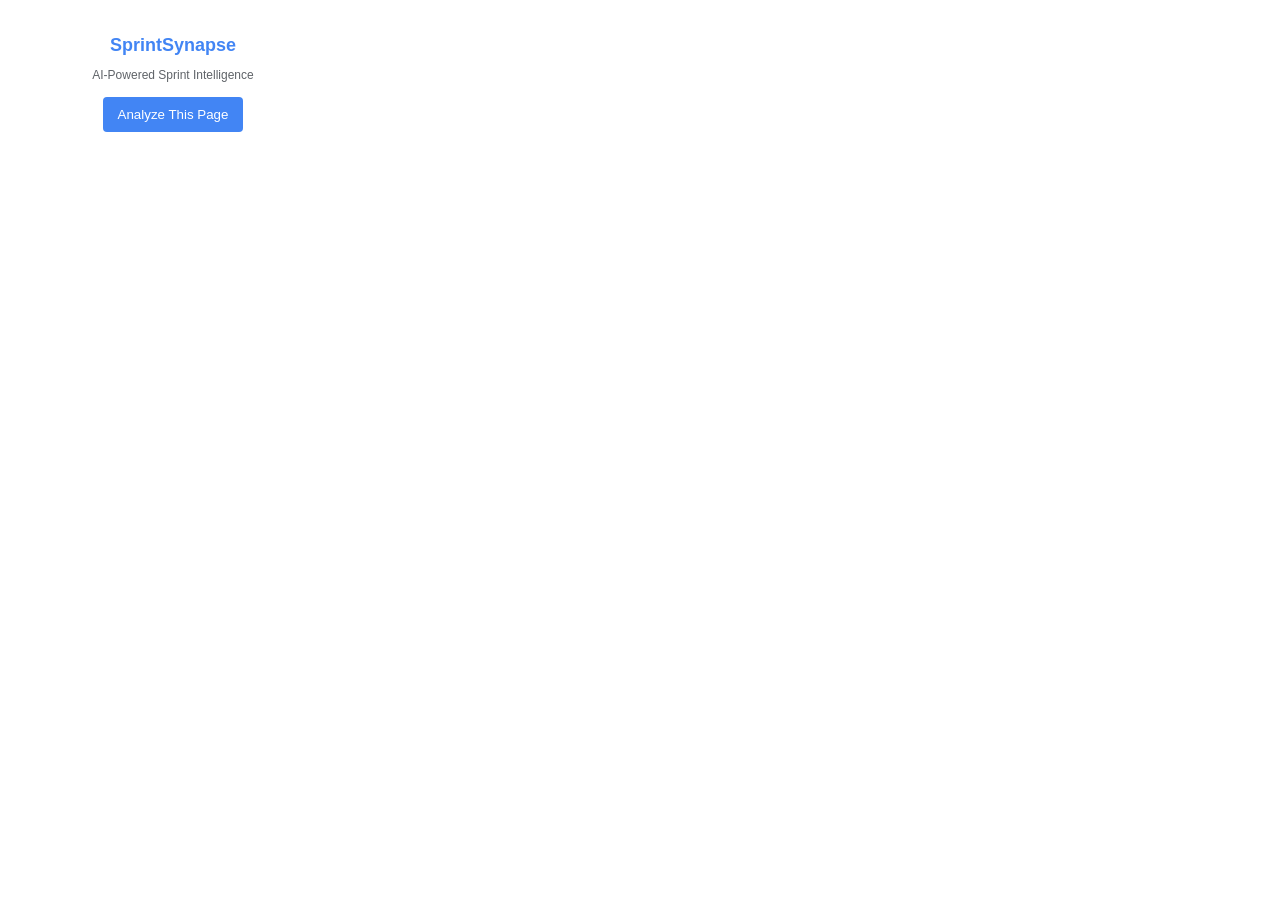
==== popup.html @ 00f51eff "create files for initial extension test" ====
<!DOCTYPE html>
<html>
	<head>
		<meta charset="utf-8">
		<title>SprintSynapse</title>
		<link rel="stylesheet" href="popup.css">
	</head>
	<body>
		<div class="container">
			<h1>SprintSynapse</h1>
			<p>AI-Powered Sprint Intelligence</p>
			<button id="analyze-page">Analyze This Page</button>
			<div id="result"></div>
		</div>
		<script src="popup.js"></script>
	</body>
</html>
---- popup.css ----
body {
	    width: 300px; /* Sets the popup's width */
	    padding: 15px;
	    font-family: Arial, sans-serif;
    }
    
    .container {
	    text-align: center;
    }
    
    h1 {
	    color: #4285f4; /* Google Blue */
	    font-size: 18px;
	    margin-bottom: 5px;
    }
    
    p {
	    color: #5f6368;
	    font-size: 12px;
	    margin-bottom: 15px;
    }
    
    #analyze-page {
	    background-color: #4285f4;
	    color: white;
	    border: none;
	    padding: 10px 15px;
	    border-radius: 4px;
	    cursor: pointer;
    }
    
    #analyze-page:hover {
	    background-color: #3367d6;
    }
    
    #result {
	    margin-top: 15px;
	    text-align: left;
    }
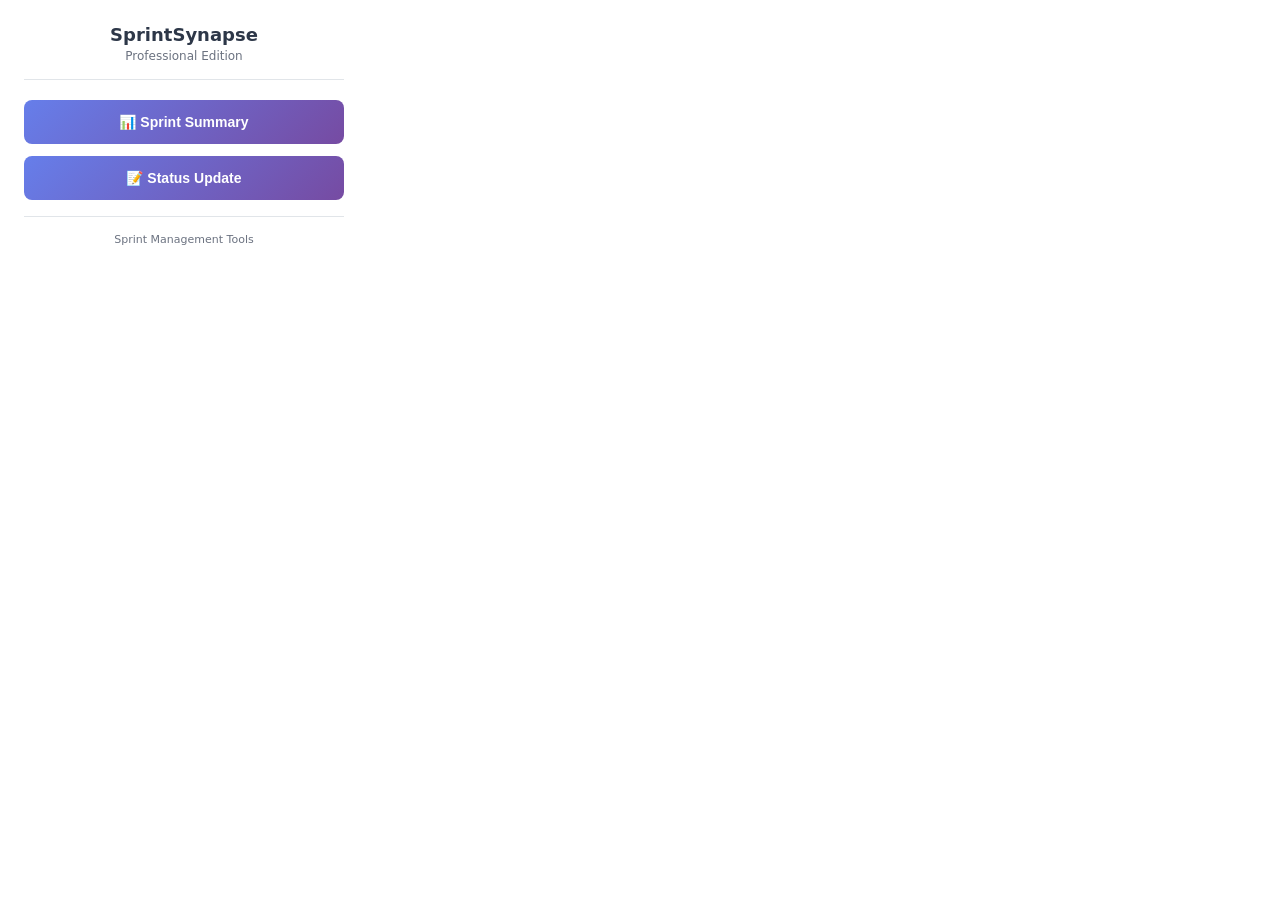
==== commit f02393c1: "content, popup files added" ====
--- a/popup.html
+++ b/popup.html
@@ -1,17 +1,134 @@
 <!DOCTYPE html>
 <html>
-	<head>
-		<meta charset="utf-8">
-		<title>SprintSynapse</title>
-		<link rel="stylesheet" href="popup.css">
-	</head>
-	<body>
-		<div class="container">
-			<h1>SprintSynapse</h1>
-			<p>AI-Powered Sprint Intelligence</p>
-			<button id="analyze-page">Analyze This Page</button>
-			<div id="result"></div>
-		</div>
-		<script src="popup.js"></script>
-	</body>
-</html>
+<head>
+    <meta charset="utf-8">
+    <style>
+        body {
+            width: 320px;
+            padding: 16px;
+            font-family: 'Segoe UI', system-ui, sans-serif;
+        }
+        .header {
+            text-align: center;
+            margin-bottom: 20px;
+            padding-bottom: 16px;
+            border-bottom: 1px solid #e1e5e9;
+        }
+        .header h1 {
+            margin: 0;
+            font-size: 18px;
+            color: #2d3748;
+            font-weight: 600;
+        }
+        .header .subtitle {
+            color: #6b7280;
+            font-size: 12px;
+            margin-top: 4px;
+        }
+        .button-container {
+            display: flex;
+            flex-direction: column;
+            gap: 12px;
+            margin-bottom: 16px;
+        }
+        .action-btn {
+            padding: 14px 20px;
+            background: linear-gradient(135deg, #667eea, #764ba2);
+            color: white;
+            border: none;
+            border-radius: 8px;
+            cursor: pointer;
+            font-size: 14px;
+            font-weight: 600;
+            text-align: center;
+            transition: all 0.2s;
+            display: flex;
+            align-items: center;
+            justify-content: center;
+            gap: 8px;
+        }
+        .action-btn:hover {
+            transform: translateY(-2px);
+            box-shadow: 0 4px 12px rgba(102, 126, 234, 0.3);
+        }
+        .action-btn:active {
+            transform: translateY(0);
+        }
+        .action-btn:disabled {
+            opacity: 0.6;
+            cursor: not-allowed;
+            transform: none;
+        }
+        .loading {
+            display: none;
+            text-align: center;
+            color: #667eea;
+            font-size: 12px;
+            padding: 12px;
+            background: #f0f4ff;
+            border-radius: 6px;
+            margin-bottom: 16px;
+        }
+        .language-section {
+            margin-bottom: 16px;
+            padding: 12px;
+            background: #f8fafc;
+            border-radius: 6px;
+            border: 1px solid #e1e5e9;
+        }
+        .language-section label {
+            display: block;
+            margin-bottom: 8px;
+            font-weight: 600;
+            color: #2d3748;
+            font-size: 12px;
+        }
+        #languageSelect {
+            width: 100%;
+            padding: 8px 12px;
+            border: 1px solid #cbd5e0;
+            border-radius: 4px;
+            font-size: 12px;
+            background: white;
+            cursor: pointer;
+        }
+        #languageSelect:focus {
+            outline: none;
+            border-color: #667eea;
+            box-shadow: 0 0 0 3px rgba(102, 126, 234, 0.1);
+        }
+        .footer {
+            text-align: center;
+            padding-top: 16px;
+            border-top: 1px solid #e1e5e9;
+            color: #6b7280;
+            font-size: 11px;
+        }
+    </style>
+</head>
+<body>
+    <div class="header">
+        <h1>SprintSynapse</h1>
+        <div class="subtitle">Professional Edition</div>
+    </div>
+
+    <div id="loading" class="loading">
+        Opening form on the page...
+    </div>
+
+    <div class="button-container">
+        <button id="sprintSummary" class="action-btn">
+            📊 Sprint Summary
+        </button>
+        <button id="statusUpdate" class="action-btn">
+            📝 Status Update
+        </button>
+    </div>
+
+    <div class="footer">
+        Sprint Management Tools
+    </div>
+    
+    <script src="popup.js"></script>
+</body>
+</html>
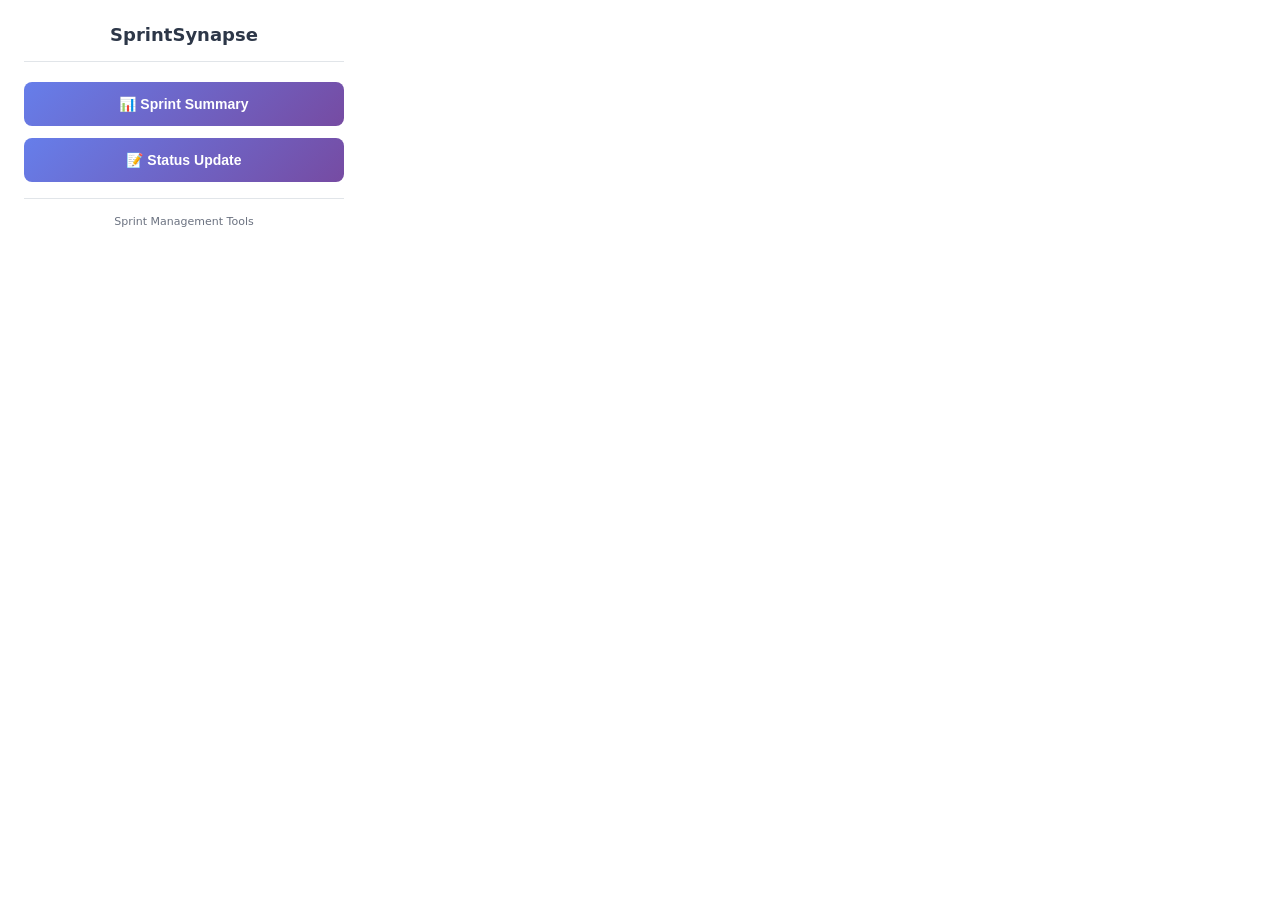
==== commit 7aaef438: "Updated code after E2E Testing" ====
--- a/popup.html
+++ b/popup.html
@@ -109,7 +109,6 @@
 <body>
     <div class="header">
         <h1>SprintSynapse</h1>
-        <div class="subtitle">Professional Edition</div>
     </div>
 
     <div id="loading" class="loading">
